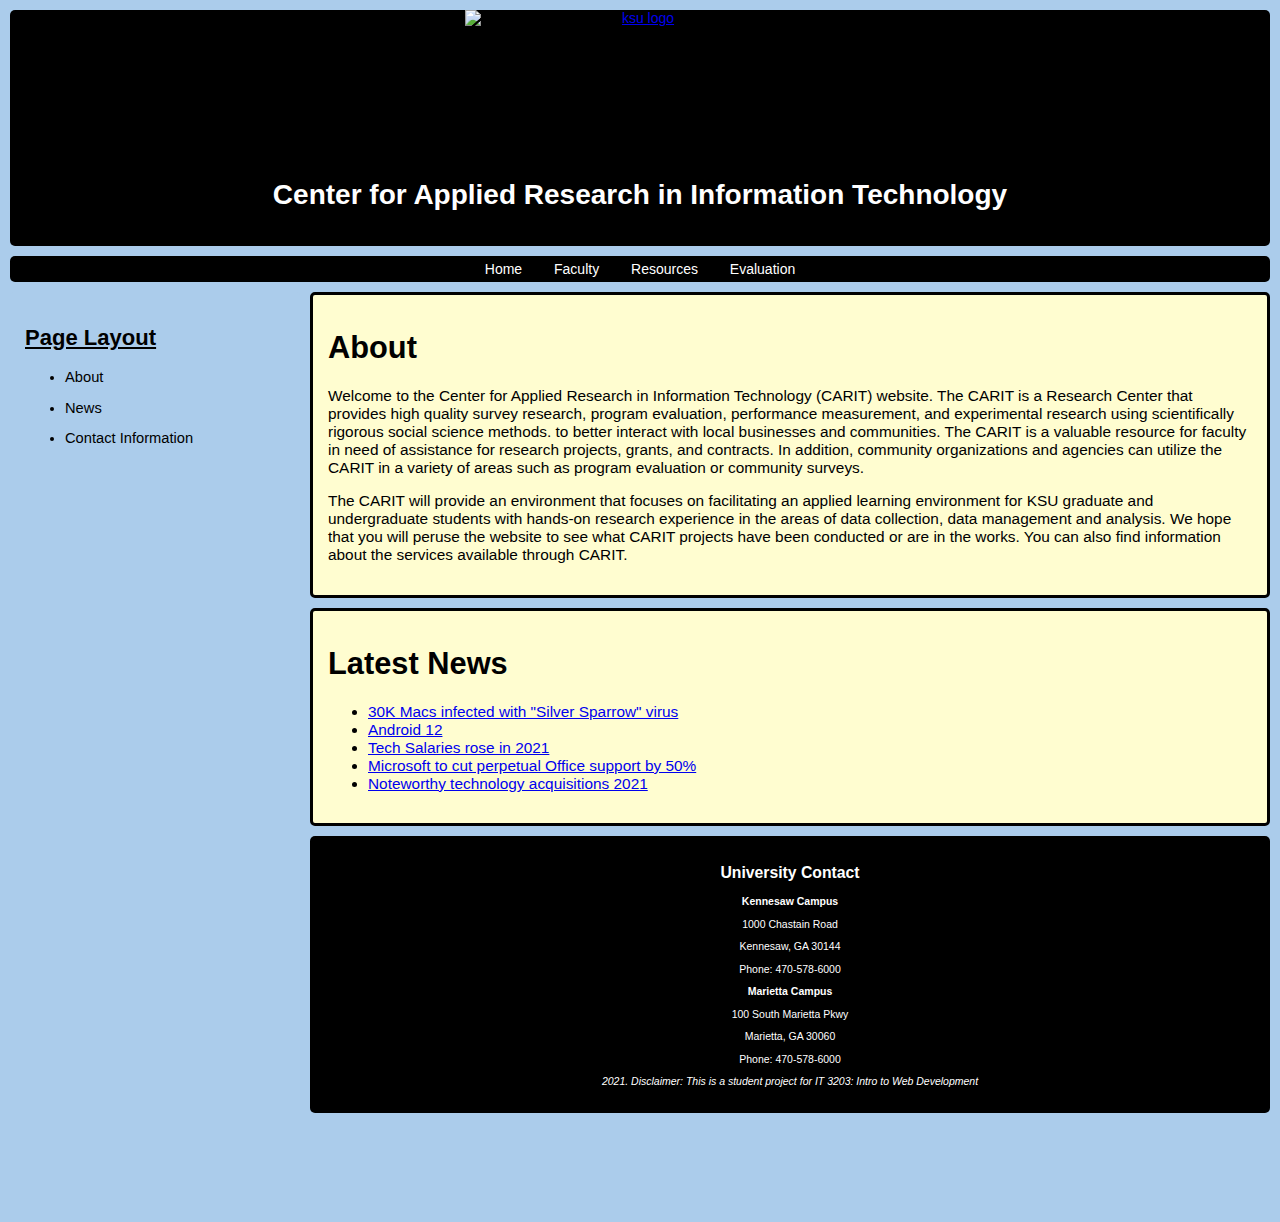
==== index.html @ e309fef2 "Add files via upload" ====
<!DOCTYPE html>
<html>
<head>
<link rel="icon" type="image/png" href="Images/ksu.png"/>
<title>CARIT Home</title>
<link type="text/css" rel="stylesheet" href="stylesheet.css">
</head>
<body>
<div class ="header">
<a href="https://ccse.kennesaw.edu/it/">
<img src="Images/ksu_logo.png" alt="ksu logo" width="350" height="150"class="center">
</a>
<h1>Center for Applied Research in Information Technology</h1>
</br>
</div>
<div class="nav">
<ul>
<li><a href="index.html">Home</a></li>
<li><a href="faculty.html">Faculty</a></li>
<li><a href="resources.html">Resources</a></li>
<li><a href="evaluation.html">Evaluation</a></li>
</ul>
</div>
<div class="sidebar">
<u><h2>Page Layout</h2></u>
<ul>
<li><p>About</p></li>
<li><p>News</p></li>
<li><p>Contact Information</p></li>
</ul>
</div>
<div class="main">
<h1>About</h1>
<p>Welcome to the Center for Applied Research in Information Technology (CARIT) website. The CARIT is a Research Center that provides high quality survey research, program evaluation, performance measurement, and experimental research using scientifically rigorous social science methods. to better interact with local businesses and communities. The CARIT is a valuable resource for faculty in need of assistance for research projects, grants, and contracts. In addition, community organizations and agencies can utilize the CARIT in a variety of areas such as program evaluation or community surveys. </p>
<p>The CARIT will provide an environment that focuses on facilitating an applied learning environment for KSU graduate and undergraduate students with hands-on research experience in the areas of data collection, data management and analysis. We hope that you will peruse the website to see what CARIT projects have been conducted or are in the works. You can also find information about the services available through CARIT. </p>
</div>
<div class="main">
<h1>Latest News</h1>
 <ul>
 <li>
<a href="https://www.computerworld.com/article/3609611/30k-macs-infected-with-silver-sparrow-virus-m1-mac-ssd-health.html">30K Macs infected with "Silver Sparrow" virus</a>
</li>
 <li>
<a href="https://www.computerworld.com/article/3608956/android-12-little-touches.html">Android 12</a>
</li>
 <li>
<a href="https://www.computerworld.com/article/3608348/tech-salaries-rose-in-2020-despite-covid-19.html">Tech Salaries rose in 2021</a>
</li>
 <li>
<a href="https://www.computerworld.com/article/3609668/microsoft-to-cut-perpetual-office-support-by-50-raise-price-by-10.html">Microsoft to cut perpetual Office support by 50%</a>
</li>
 <li>
<a href="https://www.computerworld.com/article/3605102/noteworthy-technology-acquisitions-2021.html">Noteworthy technology acquisitions 2021</a>
</li>
 </ul>
</div>
<div class="footer">
<h2>University Contact</h2>
<p><strong>Kennesaw Campus</strong></p>
<p>1000 Chastain Road</p>
<p>Kennesaw, GA 30144</p>
<p>Phone: 470-578-6000</p>
<p><strong>Marietta Campus</strong></p>
<p>100 South Marietta Pkwy</p>
<p>Marietta, GA 30060</p>
<p>Phone: 470-578-6000</p>
<p><em>2021. Disclaimer: This is a student project for IT 3203: Intro to Web Development</em><p>
</div>
</body>
</html>
---- stylesheet.css ----
body{
	background-color: #abcceb;
	margin: 0px;
	font-family: Helvetica, Verdana, Arial;
	font-size: 14px;
}
div.header{
	background-color: black;
	margin: 10px;
	border-radius: 5px;
	text-align: center;
	color: white;
}
div.nav ul{
	padding: 5px;
	list-style-type: none;
	background-color: black;
	margin: 10px;
	border-radius: 5px;
	text-align: center;
}
div.nav ul li{
	display: inline;
}

div.nav ul li a{
	text-decoration: none;
	font-family: Helvetica;
	padding: .2em 1em;
	color: white;
	background color: black;
}
div.nav ul li a:hover{
	color: black;
	background-color: white;
}
div.main{
	background-color: #fffdd0;
	margin-left: 310px;
	margin-right: 10px;
	margin-top: 10px;
	margin-bottom:10px;
	border-radius: 5px;
	padding: 15px;
	font-size: 110%;
	border-style: solid;
}
div.main a:hover{
	color: #fffdd0;
	background-color: black;
}
div.sidebar{
	background-color: #abcceb;
	margin-left: 10px;
	margin-right: 10px;
	margin-top: 0px;
	margin-bottom:0px;
	border-radius: 5px;
	padding: 15px;
	font-size: 105%;
	float: left;
	width: 260px;
	display: inline-block;
	height: 100vh;
	
}
div.footer{
	color: white;
	background-color: black;
	margin-left: 310px;
	margin-right: 10px;
	margin-top: 10px;
	margin-bottom:10px;
	border-radius: 5px;
	padding: 15px;
	font-size: 75%;
	text-align:center;
}
.center {
  display: block;
  margin-left: auto;
  margin-right: auto;
  text-align:center;
}
.resource-table {
	border-collapse: collapse;
	margin: 25px 0;
	font-size: 0.9em;
	min-width: 400px;
	border-radius: 5px;
	overflow: hidden;
}
.resource-table thead tr{
	background-color: black;
	color: white;
	text-align: left;
	font-weight: bold;
}
.resource-table th,.resource-table td{
	padding: 12px 15px;
}
.resource-table tbody tr{
	border-bottom: 1px solid #dddddd;
}
.para
{
	display:inline;
}
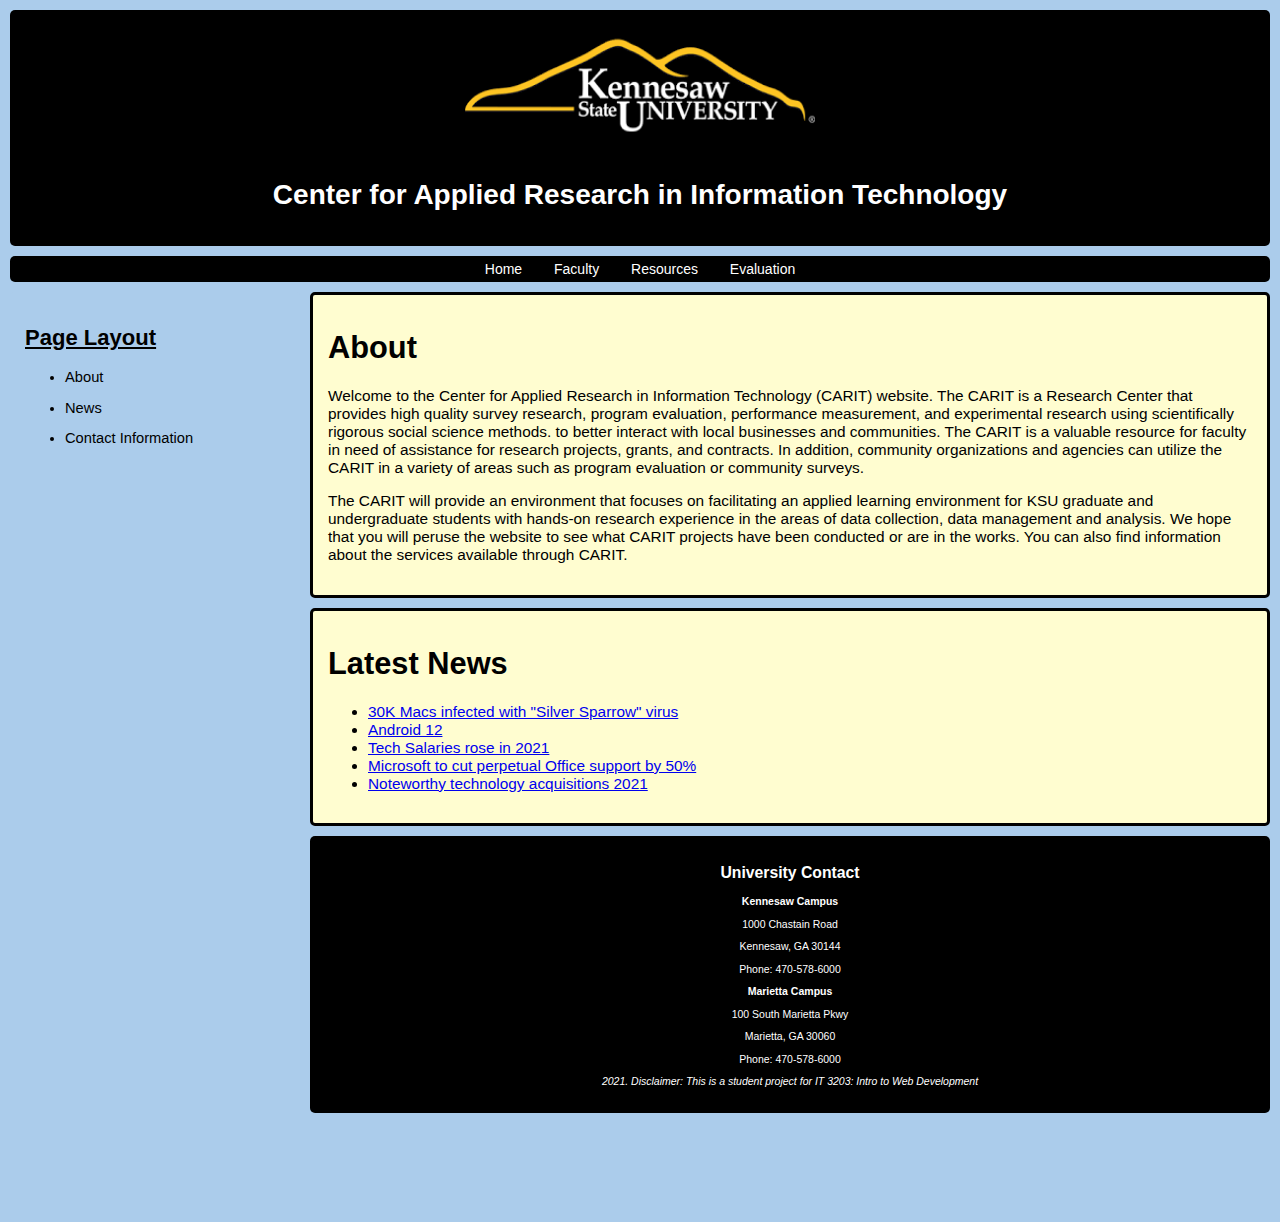
==== commit 5a3b01fb: "Update index.html" ====
--- a/index.html
+++ b/index.html
@@ -1,7 +1,7 @@
 <!DOCTYPE html>
 <html>
 <head>
-<link rel="icon" type="image/png" href="Images/ksu.png"/>
+<link rel="icon" type="image/png" href="https://khanmashood.github.io/Static-CARIT-Website/Images/ksu_logo.png"/>
 <title>CARIT Home</title>
 <link type="text/css" rel="stylesheet" href="stylesheet.css">
 </head>
@@ -67,4 +67,4 @@
 <p><em>2021. Disclaimer: This is a student project for IT 3203: Intro to Web Development</em><p>
 </div>
 </body>
-</html>+</html>
